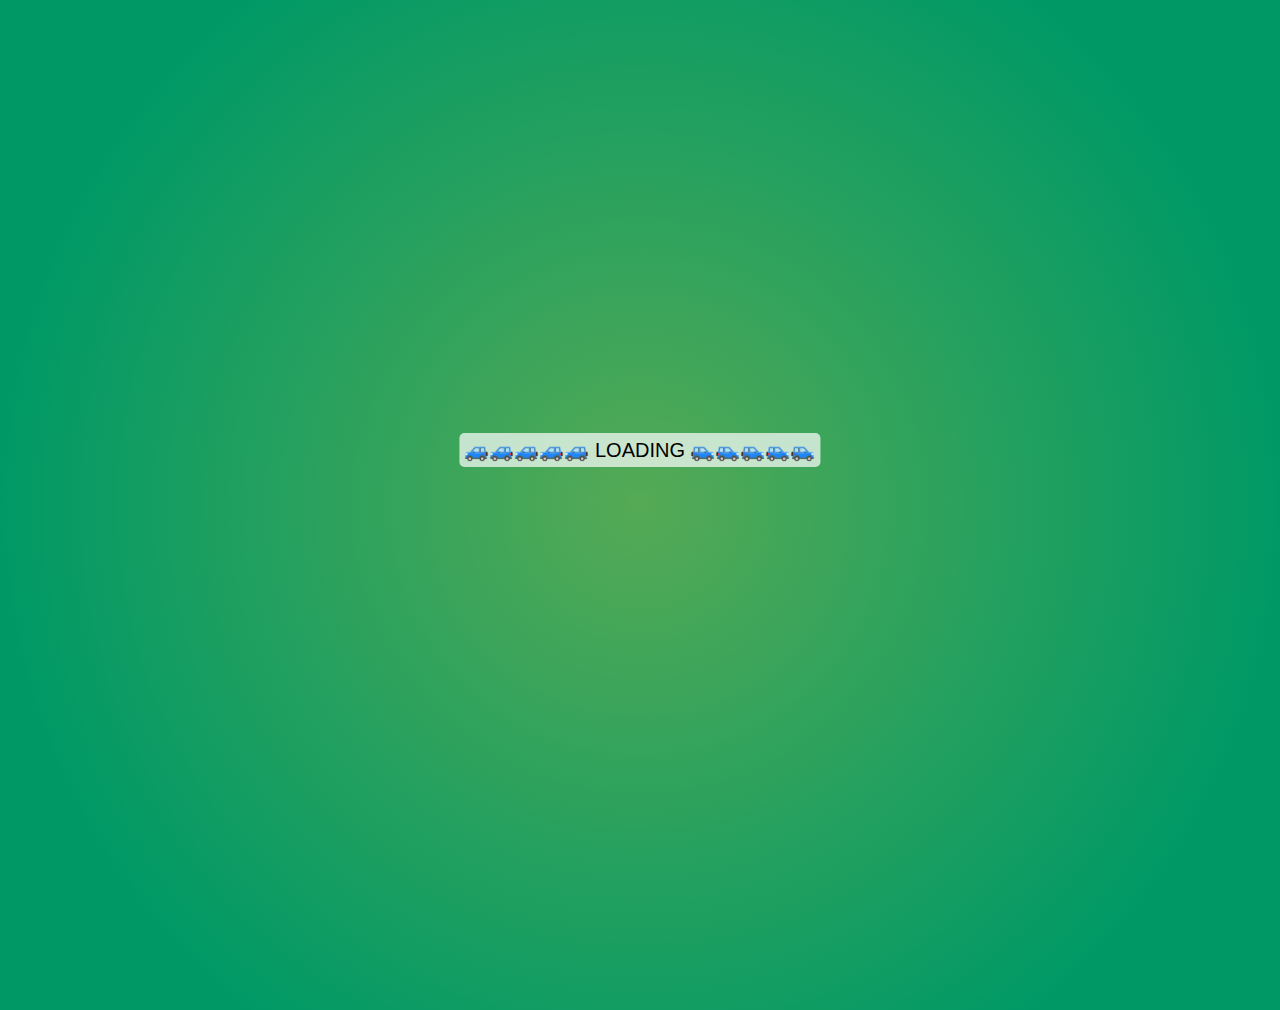
==== index.html @ faf517e6 "clean up 9 car polygon" ====
<!DOCTYPE html>
<html>
<head>
    <meta http-equiv="Content-Type" content="text/html; charset=UTF-8">
    <title>Self-driving car - No libraries</title>
    <link rel="stylesheet" href="style.css">
</head>
<body data-new-gr-c-s-check-loaded="14.1173.0" data-gr-ext-installed="">
<div id="loading" style="padding: 5px; border-radius: 5px; background-color: rgba(255, 255, 255, 0.7); position: absolute; top: 50%; left: 50%; transform: translate(-50%, -50%); font-family: Arial; font-size: 20px;">
    🚙🚙🚙🚙🚙 LOADING
    <span style="transform: scale(-1, 1); display: inline-block">🚙🚙🚙🚙🚙</span>
</div>

<div id="stage">
    <canvas id="carCanvas" width="1088" height="1010"></canvas>
    <div id="inspectionSection"></div>
    <button id="followBtn" title="Follow Car" onclick="followCar()" style="position: absolute; opacity: 1; transition: all 0.5s ease 0s; font-size: 80px; background: none; left: 968px; top: 890px;">
        🧿
    </button>
    <div style="
               position: absolute;
               background-color: rgba(255, 255, 255, 0.5);
               font-size: 12px;
               bottom: 0px;
               left: 0px;
               font-family: Arial;
            ">
        Using data from
        <a href="https://www.openstreetmap.org/" target="_blank">OpenStreetMap</a>
    </div>
</div>
<script src="src/world.js"></script>
<script src="src/grid.js"></script>
<script src="src/viewport.js"></script>
<script src="src/markings/marking.js"></script>
<script src="src/markings/stop.js"></script>
<script src="src/markings/start.js"></script>
<script src="src/markings/crossing.js"></script>
<script src="src/markings/parking.js"></script>
<script src="src/markings/light.js"></script>
<script src="src/markings/target.js"></script>
<script src="src/markings/yield.js"></script>
<script src="src/items/tree.js"></script>
<script src="src/items/building.js"></script>
<script src="src/items/water.js"></script>
<script src="src/items/road.js"></script>
<script src="src/items/car.js"></script>
<script src="src/utils.js"></script>
<script src="src/graph.js"></script>
<script src="src/osm.js"></script>
<script src="src/point.js"></script>
<script src="src/segment.js"></script>
<script src="src/polygon.js"></script>
<script src="src/envelope.js"></script>
<script src="src/many_targets_small.js"></script>
<script src="src/miniMap.js"></script>

<script src="src/main.js"></script>

<script>
    /**
     * @type {World}
     */
    const world = World.load(worldData);

    loading.style.opacity = 0;
    let followBestCar = true;
    let manual = false;
    let showGrid = false;
    let verticalButtonsWidth = 0;
    const carColors = ["#06F", "#F44", "#0B0", "#EB0", "magenta", "cyan", "black"];

    const defaultOptions = localStorage.getItem("defaultOptions")
        ? JSON.parse(localStorage.getItem("defaultOptions"))
        : {
            type: "AI", // "KEYS" "DUMMY"
            width: 30,
            height: 50, //height: 90,
            maxSpeed: 3,
            color: "blue", //color:"orange",
            acceleration: 0.2,
            friction: 0.1,
            autoForward: true,
            sensorOptions: {
                rayCount: 2,
                rayLength: 250,
                raySpread: 0.6, //Math.PI / 2, // Math.PI / 2,
                rayOffset: 0, //-Math.PI/2//0//-Math.PI/4//, rayOffset: 0,
            },
            brainOptions: {
                extraInputs: [], //"s"], //"s"], //["s"], //"s"],
                hiddenLayerNodeCounts: [],
                outputs: ["🠉", "🠈", "🠊", "🠋"],
            },
        };
    const rightBarWidth = 500;
    const carCanvas = document.getElementById("carCanvas");
    carCanvas.width = window.innerWidth - rightBarWidth - verticalButtonsWidth;
    carCanvas.height = window.innerHeight;

    followBtn.style.left = carCanvas.width - 120 + "px";
    followBtn.style.top = window.innerHeight - 120 + "px";

    const grid = Grid.load(carCanvas, world, world.grid);

    const viewport = new Viewport(
        carCanvas,
        2,
        world.offset,
        true,
        true,
        0
    );
    const carCtx = carCanvas.getContext("2d");
    const carMarkings = world.markings.filter((m) => m instanceof Start);

    let lightBorders = world.markings
        .filter((m) => m instanceof Light && (m.state == "red" || m.state == "yellow"))
        .map((s) => [s.border.p1, s.border.p2]);

    const targets = world.markings.filter((m) => m instanceof Target);
    const optimizing = localStorage.getItem("optimizing");
    const N = optimizing ? maxCarCount : carMarkings.length;
    /**
     * @type {Car[]}
     */
    const cars = generateCars(N, carMarkings);
    world.cars = cars;
    // TODO: implement a better way to fly to the best car
    // viewport.flyTo(cars[0], true);

    generateMiniMap(world);

    let lastLoop = new Date();
    localStorage.removeItem("optimizing");

    setTimeout(() => {
        stage.style.opacity = 1;
        loading.style.display = "none";
        animate();
    }, 500);


    function followCar() {
        //followBestCar=true;
        // viewport.flyTo(bestCar, true);
    }

</script>


</body>
</html>
---- style.css ----
body {
   margin: 0;
   /*background: #5A5;/*#2a5*/
   
   background: radial-gradient(circle farthest-side, #5A5, #096);
   overflow: hidden;
   text-align: center;
   box-sizing: border-box;
}

#stage {
   display: flex;
   justify-content: center;
   opacity:0;
   transition:0.5s;
}

#verticalButtons {
   display: flex;
   flex-direction: column;
}

button {
   border: none;
   border-radius: 5px;
   padding: 5px 5px 7px 5px;
   margin: 2px;
   cursor: pointer;
}
button:hover {
   background: blue;
}

#networkCanvas {
   background: black;
}
#carCanvas {
   background: radial-gradient(circle farthest-side, #5A5, #096);
   /*background: #5A5;/*#2a5*/
}

#miniMapContainer {
   position: absolute;
   left: 5px;
   bottom: 5px;
}

/* Reset default file input styles */
input[type="file"] {
   display: none;
}

/* Style the label as a button with emoji */
.file-input-label {
   display: inline-block;

   background-color: white;
   text-shadow: 1px 1px black;
   border: none;
   font-size: 20px;
   border-radius: 5px;
   padding: 5px 5px 7px 5px;
   margin: 2px;
   cursor: pointer;
}
.file-input-label:hover {
   background-color: blue;
   color: white; /* Optionally change the text color on hover */
}
/*overwrite*/
button {
   background-color: white;
   text-shadow: 1px 1px black;
   border: none;
   font-size: 20px;
   border-radius: 5px;
   padding: 5px 5px 7px 5px;
   margin: 2px;
   cursor: pointer;
}

select {
   font-size: 20px;
   border-radius: 5px;
   padding: 5px 5px 5px 5px;
   cursor: pointer;
}

.panel {
   position: absolute;
   background-color: rgba(0, 0, 0, 0.7);
   display: flex;
   flex-direction: column;
   padding: 1000px;
}
label {
   color: white;
   font-family: Arial;
}
input[type="number"] {
   text-align: center;
}

#inspectionSection {
   display: flex;
   flex-direction: row;
}

input[type="range"][orient="vertical"] {
   writing-mode: bt-lr; /* IE */
   -webkit-appearance: slider-vertical; /* Chromium */
   width: 27px;
   height: 175px;
   padding: 0 5px;
}

#goToPanel {
   position: absolute;
   left: 50%;
   top: 20px;
   transform: translate(-50%, 0);
   font-family:Arial;
   font-size:20px;
   width:400px;
   padding:5px;
   border-radius:5px;
   background-color:rgba(255,255,255,0.5);
   font-weight:bold;
   padding-top:9px;

#goingToImg{
   height: 38px;
   margin-top: -1px;
   position: absolute;
   margin-left: -30px;
   background-color:rgba(255,255,255,0.8);
   cursor:pointer;
}
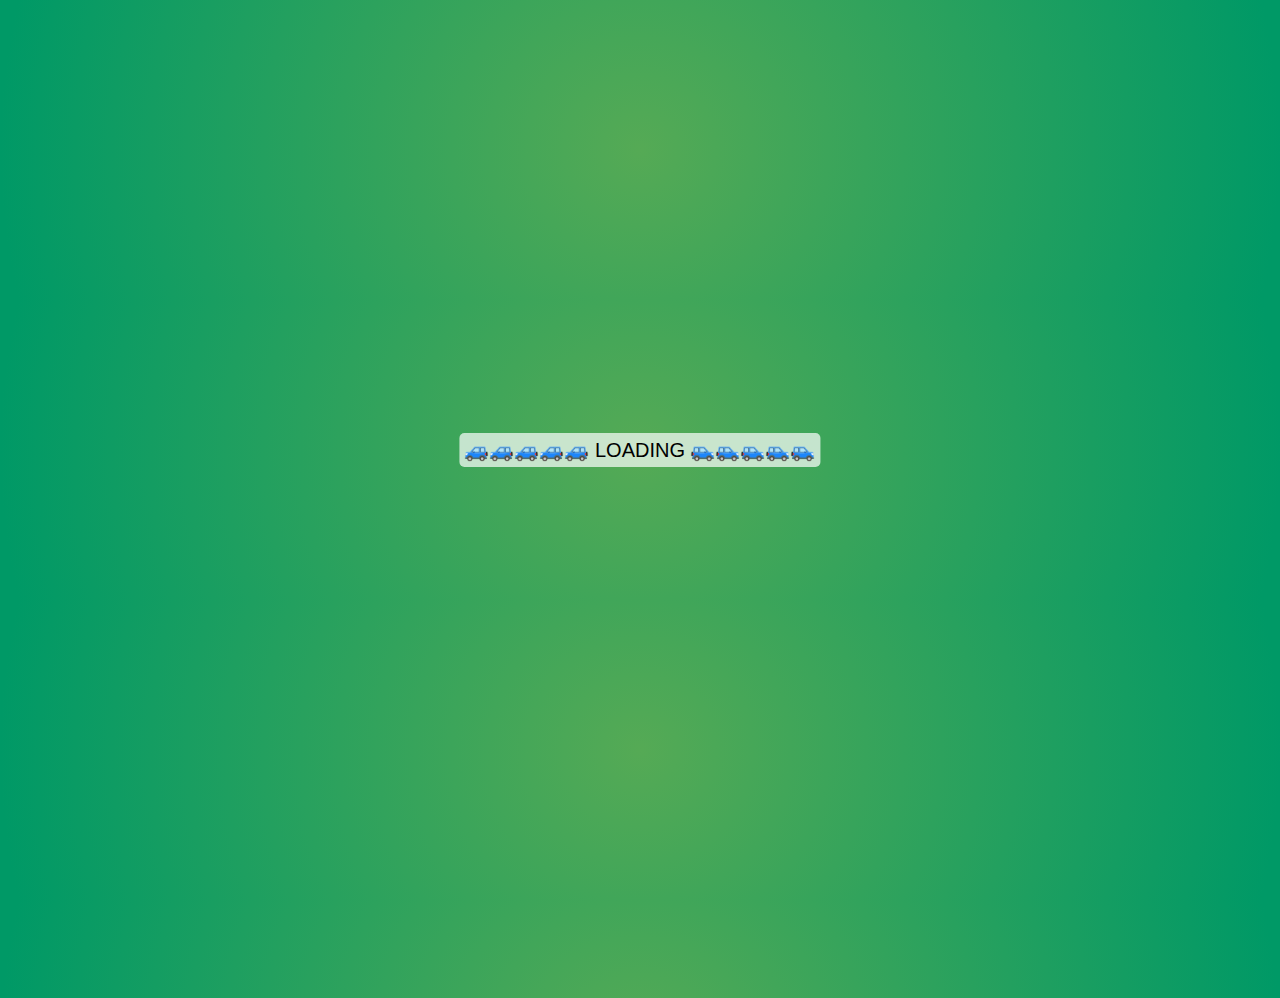
==== commit df443df6: "Added  camera" ====
--- a/index.html
+++ b/index.html
@@ -1,153 +1,156 @@
 <!DOCTYPE html>
 <html>
-<head>
-    <meta http-equiv="Content-Type" content="text/html; charset=UTF-8">
-    <title>Self-driving car - No libraries</title>
-    <link rel="stylesheet" href="style.css">
-</head>
-<body data-new-gr-c-s-check-loaded="14.1173.0" data-gr-ext-installed="">
-<div id="loading" style="padding: 5px; border-radius: 5px; background-color: rgba(255, 255, 255, 0.7); position: absolute; top: 50%; left: 50%; transform: translate(-50%, -50%); font-family: Arial; font-size: 20px;">
-    🚙🚙🚙🚙🚙 LOADING
-    <span style="transform: scale(-1, 1); display: inline-block">🚙🚙🚙🚙🚙</span>
-</div>
+    <head>
+        <meta http-equiv="Content-Type" content="text/html; charset=UTF-8">
+        <title>Self-driving car - No libraries</title>
+        <link rel="stylesheet" href="style.css">
+    </head>
+    <body>
+    <div id="loading" style="padding: 5px; border-radius: 5px; background-color: rgba(255, 255, 255, 0.7); position: absolute; top: 50%; left: 50%; transform: translate(-50%, -50%); font-family: Arial; font-size: 20px;">
+        🚙🚙🚙🚙🚙 LOADING
+        <span style="transform: scale(-1, 1); display: inline-block">🚙🚙🚙🚙🚙</span>
+    </div>
 
-<div id="stage">
-    <canvas id="carCanvas" width="1088" height="1010"></canvas>
-    <div id="inspectionSection"></div>
-    <button id="followBtn" title="Follow Car" onclick="followCar()" style="position: absolute; opacity: 1; transition: all 0.5s ease 0s; font-size: 80px; background: none; left: 968px; top: 890px;">
-        🧿
-    </button>
-    <div style="
-               position: absolute;
-               background-color: rgba(255, 255, 255, 0.5);
-               font-size: 12px;
-               bottom: 0px;
-               left: 0px;
-               font-family: Arial;
-            ">
-        Using data from
-        <a href="https://www.openstreetmap.org/" target="_blank">OpenStreetMap</a>
+    <div id="stage">
+        <div id="canvasContainer">
+            <canvas id="carCanvas"></canvas>
+            <canvas id="cameraCanvas"></canvas>
+        </div>
+        <div id="inspectionSection"></div>
+        <button id="followBtn" title="Follow Car" onclick="followCar()" style="position: absolute; opacity: 1; transition: all 0.5s ease 0s; font-size: 80px; background: none; left: 968px; top: 890px;">
+            🧿
+        </button>
+        <div style="
+                   position: absolute;
+                   background-color: rgba(255, 255, 255, 0.5);
+                   font-size: 12px;
+                   bottom: 0px;
+                   left: 0px;
+                   font-family: Arial;
+                ">
+            Using data from
+            <a href="https://www.openstreetmap.org/" target="_blank">OpenStreetMap</a>
+        </div>
     </div>
-</div>
-<script src="src/world.js"></script>
-<script src="src/grid.js"></script>
-<script src="src/viewport.js"></script>
-<script src="src/markings/marking.js"></script>
-<script src="src/markings/stop.js"></script>
-<script src="src/markings/start.js"></script>
-<script src="src/markings/crossing.js"></script>
-<script src="src/markings/parking.js"></script>
-<script src="src/markings/light.js"></script>
-<script src="src/markings/target.js"></script>
-<script src="src/markings/yield.js"></script>
-<script src="src/items/tree.js"></script>
-<script src="src/items/building.js"></script>
-<script src="src/items/water.js"></script>
-<script src="src/items/road.js"></script>
-<script src="src/items/car.js"></script>
-<script src="src/utils.js"></script>
-<script src="src/graph.js"></script>
-<script src="src/osm.js"></script>
-<script src="src/point.js"></script>
-<script src="src/segment.js"></script>
-<script src="src/polygon.js"></script>
-<script src="src/envelope.js"></script>
-<script src="src/many_targets_small.js"></script>
-<script src="src/miniMap.js"></script>
+    <script src="src/world.js"></script>
+    <script src="src/grid.js"></script>
+    <script src="src/viewport.js"></script>
+    <script src="src/markings/marking.js"></script>
+    <script src="src/markings/stop.js"></script>
+    <script src="src/markings/start.js"></script>
+    <script src="src/markings/crossing.js"></script>
+    <script src="src/markings/parking.js"></script>
+    <script src="src/markings/light.js"></script>
+    <script src="src/markings/target.js"></script>
+    <script src="src/markings/yield.js"></script>
+    <script src="src/items/worlditem.js"></script>
+    <script src="src/items/tree.js"></script>
+    <script src="src/items/building.js"></script>
+    <script src="src/items/water.js"></script>
+    <script src="src/items/road.js"></script>
+    <script src="src/items/car.js"></script>
+    <script src="src/utils.js"></script>
+    <script src="src/graph.js"></script>
+    <script src="src/osm.js"></script>
+    <script src="src/point.js"></script>
+    <script src="src/segment.js"></script>
+    <script src="src/polygon.js"></script>
+    <script src="src/envelope.js"></script>
+    <script src="src/miniMap.js"></script>
+    <script src="src/main.js"></script>
+    <script src="src/data/many_targets_small.js"></script>
+    <script src="src/data/dublin-water.js"></script>
+    <script src="src/data/dublin-buildings.js"></script>
+    <script src="src/camera.js"></script>
 
-<script src="src/main.js"></script>
-
-<script>
-    /**
-     * @type {World}
-     */
-    const world = World.load(worldData);
-
-    loading.style.opacity = 0;
-    let followBestCar = true;
-    let manual = false;
-    let showGrid = false;
-    let verticalButtonsWidth = 0;
-    const carColors = ["#06F", "#F44", "#0B0", "#EB0", "magenta", "cyan", "black"];
-
-    const defaultOptions = localStorage.getItem("defaultOptions")
-        ? JSON.parse(localStorage.getItem("defaultOptions"))
-        : {
-            type: "AI", // "KEYS" "DUMMY"
-            width: 30,
-            height: 50, //height: 90,
-            maxSpeed: 3,
-            color: "blue", //color:"orange",
-            acceleration: 0.2,
-            friction: 0.1,
-            autoForward: true,
-            sensorOptions: {
-                rayCount: 2,
-                rayLength: 250,
-                raySpread: 0.6, //Math.PI / 2, // Math.PI / 2,
-                rayOffset: 0, //-Math.PI/2//0//-Math.PI/4//, rayOffset: 0,
-            },
-            brainOptions: {
-                extraInputs: [], //"s"], //"s"], //["s"], //"s"],
-                hiddenLayerNodeCounts: [],
-                outputs: ["🠉", "🠈", "🠊", "🠋"],
-            },
-        };
-    const rightBarWidth = 500;
-    const carCanvas = document.getElementById("carCanvas");
-    carCanvas.width = window.innerWidth - rightBarWidth - verticalButtonsWidth;
-    carCanvas.height = window.innerHeight;
-
-    followBtn.style.left = carCanvas.width - 120 + "px";
-    followBtn.style.top = window.innerHeight - 120 + "px";
-
-    const grid = Grid.load(carCanvas, world, world.grid);
-
-    const viewport = new Viewport(
-        carCanvas,
-        2,
-        world.offset,
-        true,
-        true,
-        0
-    );
-    const carCtx = carCanvas.getContext("2d");
-    const carMarkings = world.markings.filter((m) => m instanceof Start);
-
-    let lightBorders = world.markings
-        .filter((m) => m instanceof Light && (m.state == "red" || m.state == "yellow"))
-        .map((s) => [s.border.p1, s.border.p2]);
-
-    const targets = world.markings.filter((m) => m instanceof Target);
-    const optimizing = localStorage.getItem("optimizing");
-    const N = optimizing ? maxCarCount : carMarkings.length;
-    /**
-     * @type {Car[]}
-     */
-    const cars = generateCars(N, carMarkings);
-    world.cars = cars;
-    // TODO: implement a better way to fly to the best car
-    // viewport.flyTo(cars[0], true);
-
-    generateMiniMap(world);
-
-    let lastLoop = new Date();
-    localStorage.removeItem("optimizing");
-
-    setTimeout(() => {
-        stage.style.opacity = 1;
-        loading.style.display = "none";
-        animate();
-    }, 500);
+    <script>
+        // const roads = Osm.parseRoads(openMapData);
+        const buildings = Osm.parseBuildings(dublinBuildings);
+        const waters = Osm.parseWaters(dublinWater);
 
 
-    function followCar() {
-        //followBestCar=true;
-        // viewport.flyTo(bestCar, true);
-    }
+        console.log("buildings", buildings);
+        console.log("waters", waters);
+        console.log("world", worldData);
+        worldData.water = waters;
 
-</script>
+        // worldData.offset = { x: -4356, y: -7382 };
+        // worldData.water = waters;
+        // worldData.markings = [];
+
+        const world = World.load(worldData);
+        // const world = createAndSaveWorld();
+
+        loading.style.opacity = 0;
+        let followBestCar = true;
+        let showGrid = false;
+        let verticalButtonsWidth = 0;
+        const carColors = ["#06F", "#F44", "#0B0", "#EB0", "magenta", "cyan", "black"];
+
+        const defaultOptions = {};
+        const rightBarWidth = 500;
+        const carCanvas = document.getElementById("carCanvas");
+        carCanvas.width = window.innerWidth - rightBarWidth - verticalButtonsWidth;
+        carCanvas.height = window.innerHeight /2;
+        const carCtx = carCanvas.getContext("2d");
+
+        const cameraCanvas = document.getElementById("cameraCanvas");
+        cameraCanvas.width = window.innerWidth - rightBarWidth - verticalButtonsWidth;
+        cameraCanvas.height = window.innerHeight /2;
+        const cameraCtx = cameraCanvas.getContext("2d");
+
+        followBtn.style.left = carCanvas.width - 120 + "px";
+        followBtn.style.top = window.innerHeight - 120 + "px";
+
+        const grid = Grid.load(carCanvas, world, world.grid);
+        const viewport = new Viewport(carCanvas, 2, world.offset, true, true, 0);
+        const carMarkings = world.markings.filter((m) => m instanceof Start);
+
+        let lightBorders = world.markings
+            .filter((m) => m instanceof Light && (m.state == "red" || m.state == "yellow"))
+            .map((s) => [s.border.p1, s.border.p2]);
+
+        const targets = world.markings.filter((m) => m instanceof Target);
+
+        /** @type {Car[]}  */
+        const cars = generateCars(carMarkings.length, carMarkings);
+        world.cars = cars;
+        const camera = new Camera(cars[0]);
+
+        // TODO: implement a better way to fly to the best car
+        // viewport.flyTo(cars[0], true);
+
+        generateMiniMap(world);
+        let lastLoop = new Date();
+
+        setTimeout(() => {
+            stage.style.opacity = 1;
+            loading.style.display = "none";
+            animate();
+        }, 500);
 
 
+        function followCar() {
+            //followBestCar=true;
+            // viewport.flyTo(bestCar, true);
+        }
+        function createAndSaveWorld() {
+            console.log("saving world data");
+            /** @type {World} */
+            const world = new World(roads);
+            const element = document.createElement("a");
+            element.setAttribute(
+                "href",
+                "data:application/json;charset=utf-8," +
+                encodeURIComponent(JSON.stringify(world))
+            );
+
+            const fileName = "dublin.world.js";
+            element.setAttribute("download", fileName);
+
+            element.click();
+            return world;
+        }
+    </script>
 </body>
 </html>--- a/style.css
+++ b/style.css
@@ -13,6 +13,14 @@
    justify-content: center;
    opacity:0;
    transition:0.5s;
+}
+#canvasContainer {
+   display: flex;
+   flex-direction: column;
+   align-items: center;
+}
+#cameraCanvas{
+   background-image: linear-gradient(#8cf, white 70%);
 }
 
 #verticalButtons {
